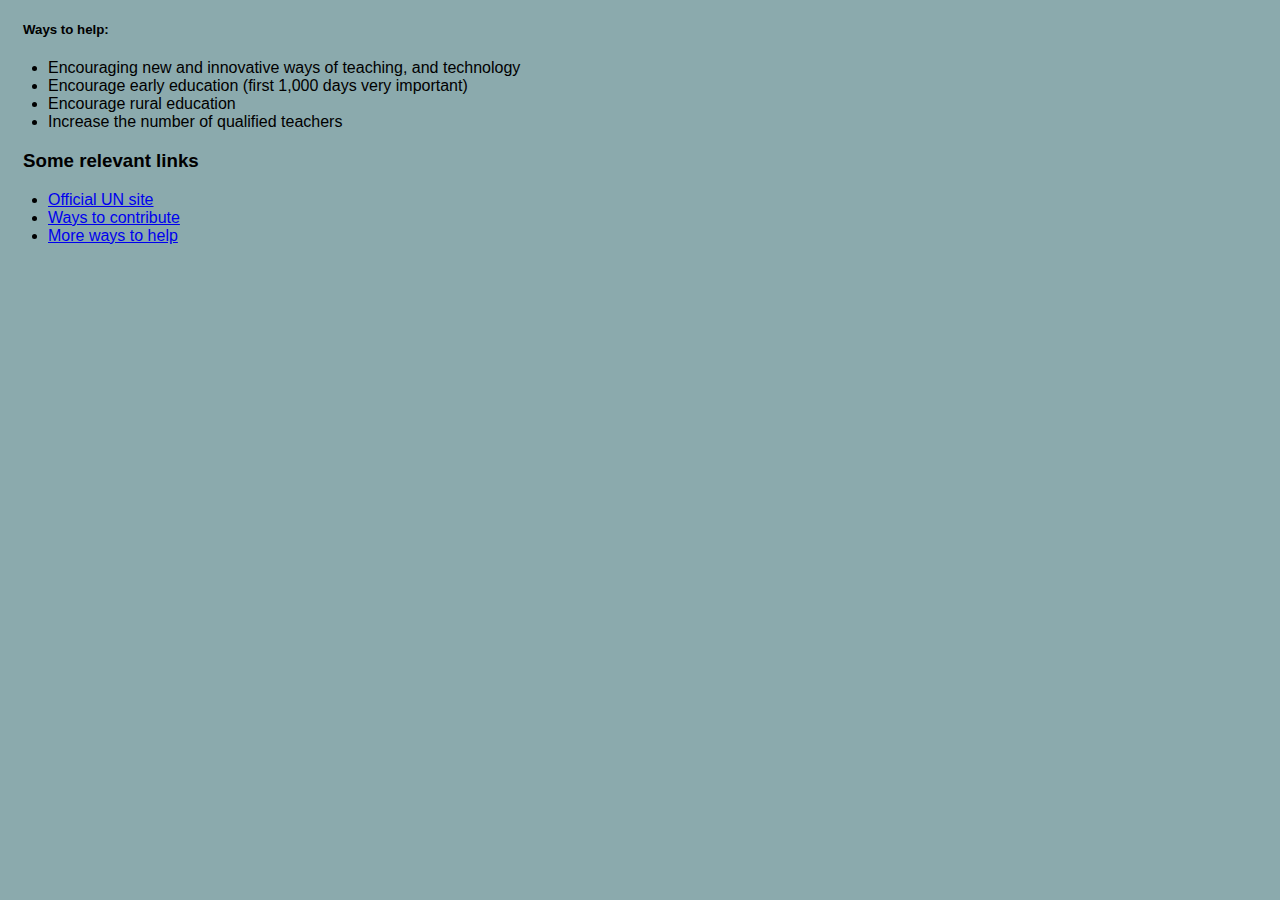
==== pages/action.html @ 67cc3d41 "Add content to index.html, action.html" ====
<!DOCTYPE html>
<html lang="en">
<head>
    <meta charset="UTF-8">
    <meta http-equiv="X-UA-Compatible" content="IE=edge">
    <meta name="viewport" content="width=device-width, initial-scale=1.0">
    <title>Document</title>
    <link rel="stylesheet" href="../styles.css">
</head>
<body style="background-color: #8BAAAD;">
    <div>
    <h5 style="margin-left: 15px;">Ways to help:</h5>
            <ul>
                <li>Encouraging new and innovative ways of teaching, and technology </li>
                <li>Encourage early education (first 1,000 days very important)</li>
                <li>Encourage rural education</li>
                <li>Increase the number of qualified teachers</li>
            </ul>
        </div>
    </div>

    <div>
        <h3 style="margin-left: 15px;">Some relevant links</h3>
        <ul>
            <li><a href="https://sdgs.un.org/goals/goal4">Official UN site</a></li>
            <li><a href="https://fabretto.org/2020/01/23/4-ways-to-contribute-to-sdg4/">Ways to contribute</a></li>
            <li><a href="https://www.soroptimistinternational.org/how-can-we-achieve-the-global-education-goal-sdg-4/">More ways to help</a></li>
        </ul>
</body>
</html>
---- styles.css ----
* {
    font-family: 'Segoe UI', Tahoma, Geneva, Verdana, sans-serif;
    box-sizing: border-box;
}

.topnav {
    background-color: #1C3738;
    overflow: hidden;
}

.topnav a {
    float: left;
    color: #f2f2f2;
    text-align: center;
    padding: 14px 16px;
    text-decoration: none;
    font-size: 17px;
  }

.topnav a:hover {
    background-color: #274849;
    color: white;
}

.header h1 {
    background-color: #8BAAAD;
    margin-top: 0px;
    padding: 40px 40px 40px 40px;
    stroke: inline;
}

.title {
    text-align: center;
    position: relative;
    font-size: 27px;
}

.book-left {
    margin-left: 25px;
}

.intro {
    display: flex;
    flex-direction: row;
    flex: 1, 1, auto;
}

.vert {
    flex-direction: column;
}
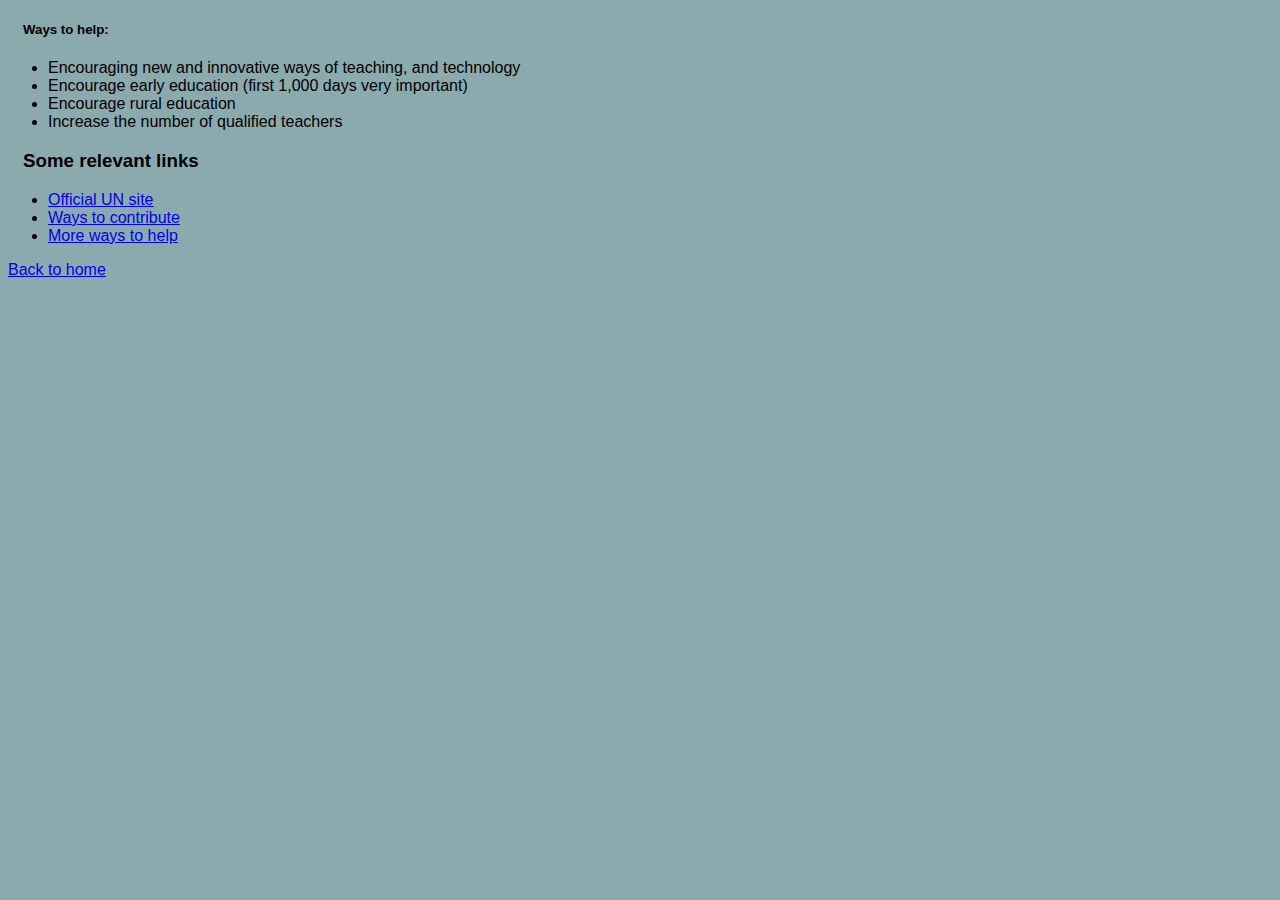
==== commit 5324979d: "Added back home button to action.html" ====
--- a/pages/action.html
+++ b/pages/action.html
@@ -26,5 +26,6 @@
             <li><a href="https://fabretto.org/2020/01/23/4-ways-to-contribute-to-sdg4/">Ways to contribute</a></li>
             <li><a href="https://www.soroptimistinternational.org/how-can-we-achieve-the-global-education-goal-sdg-4/">More ways to help</a></li>
         </ul>
+    <a href="../index.html">Back to home</a>
 </body>
 </html>